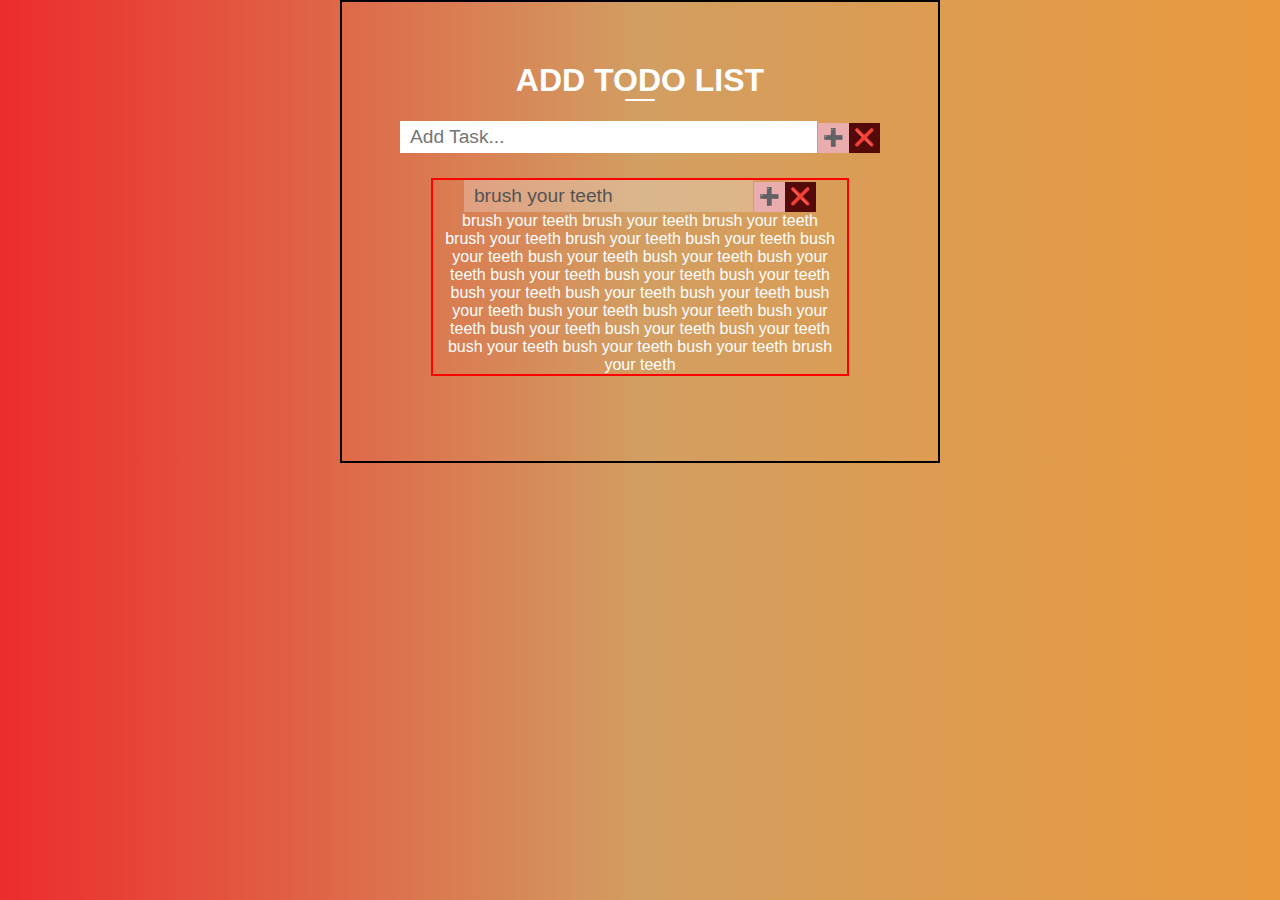
==== 04.ToDoApp/index.html @ f30d3842 "update code till 12july" ====
<!DOCTYPE html>
<html lang="en">
	<head>
		<meta charset="UTF-8" />
		<meta http-equiv="X-UA-Compatible" content="IE=edge" />
		<meta name="viewport" content="width=device-width, initial-scale=1.0" />
		<title>ToDo App</title>
		<link rel="stylesheet" href="style.css">
	</head>
	<body>
		<div class="container">
			<h1>ADD TODO LIST</h1>
			<div id="line"></div>
			<div class="task-input">
				<input type="text" name="text" id="text" placeholder="Add Task...">
				<input type="button" value="➕" id="add-task">
				<input type="button" value="❌" id="del-task">
			</div>
			<div class="new-tasks">
				<div class="task">
					<input type="text" name="text" id="text" disabled value="brush your teeth">
					<input type="button" value="➕" id="add-task">
					<input type="button" value="❌" id="del-task">
				</div>
				<p>brush your teeth  brush your teeth brush your teeth </p>
				<p>brush your teeth  brush your teeth bush your teeth bush your teeth bush your teeth bush your teeth bush your teeth bush your teeth bush your teeth bush your teeth bush your teeth bush your teeth bush your teeth bush your teeth bush your teeth bush your teeth bush your teeth bush your teeth bush your teeth bush your teeth bush your teeth bush your teeth bush your teeth brush your teeth </p>
			</div>
		</div>

		
	</body>
</html>
---- 04.ToDoApp/style.css ----
*{
    margin: 0;
    padding: 0;
    box-sizing: border-box;
}

body{
    background:linear-gradient(90deg ,#ec2c2c,#d29e62,#e9993d );
    font-family: Poppins, sans-serif
}

.container{
    border: 2px solid black;
    margin: 0 auto;
    text-align: center;
    width: 70%;
    max-width: 600px;
    padding: 60px 0;
    color: white;
}

#line{
    width:30px;
    height:2px;
    background-color: white;
    margin: 0 auto;
    border-radius: 10px;
    margin-bottom: 20px;

}

input{
    border:none;
}
#text{
    width: 70%;
    padding: 5px 10px;
    outline: none;
    font-size: 1.2rem;
    margin-right: -4px;
}
input[type='button']{
    padding: 5px;
    font-size: 1.04rem;
    color:white
}
#add-task{
    margin-right: -4px;
    background-color: #e9adad;;
}

#del-task{
    background-color: #540a0a;
}

input[type='button']:active{
    transform: scale(.92);
}


.new-tasks{
    margin: 25px auto;
    width: 70%;
    border: 2px solid red;
}

.task{
    
}
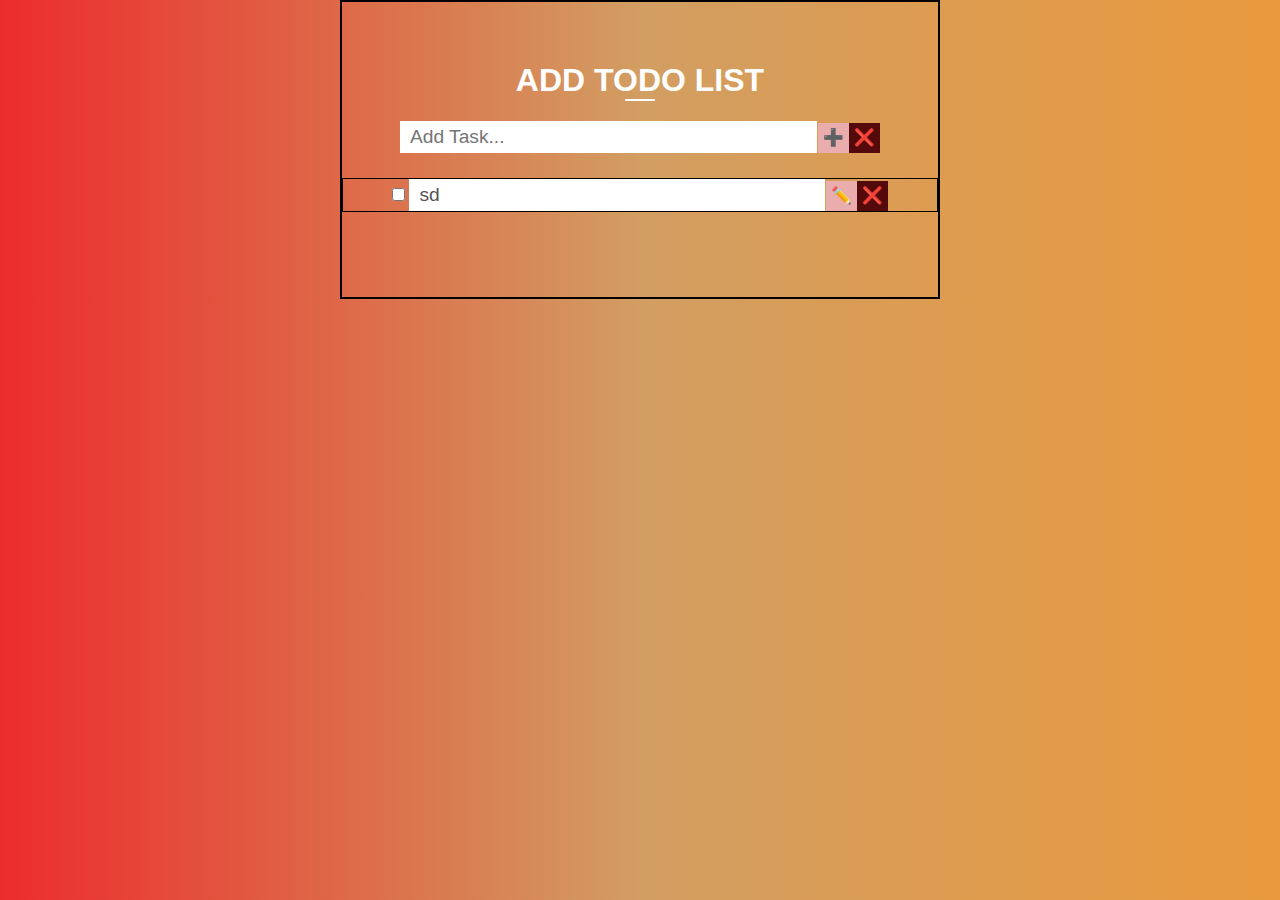
==== commit 6200e214: "added functionality to add task and clear written task" ====
--- a/04.ToDoApp/index.html
+++ b/04.ToDoApp/index.html
@@ -8,25 +8,26 @@
 		<link rel="stylesheet" href="style.css">
 	</head>
 	<body>
+
 		<div class="container">
 			<h1>ADD TODO LIST</h1>
 			<div id="line"></div>
 			<div class="task-input">
-				<input type="text" name="text" id="text" placeholder="Add Task...">
-				<input type="button" value="➕" id="add-task">
-				<input type="button" value="❌" id="del-task">
+				<input type="text" id="add-task" name="todo" placeholder="Add Task..." value="">
+				<input type="button" value="➕" name='add' id="add-btn" title="Add Task">
+				<input type="button" value="❌" name='delete' id="del-btn" title="Remove All Task">
 			</div>
 			<div class="new-tasks">
 				<div class="task">
-					<input type="text" name="text" id="text" disabled value="brush your teeth">
-					<input type="button" value="➕" id="add-task">
+					<input type="checkbox" id="complete-task">
+					<input type="text" id="added-task" disabled value='sd'>
+					<input type="button" value="✏️" id="rename-task">
 					<input type="button" value="❌" id="del-task">
 				</div>
-				<p>brush your teeth  brush your teeth brush your teeth </p>
-				<p>brush your teeth  brush your teeth bush your teeth bush your teeth bush your teeth bush your teeth bush your teeth bush your teeth bush your teeth bush your teeth bush your teeth bush your teeth bush your teeth bush your teeth bush your teeth bush your teeth bush your teeth bush your teeth bush your teeth bush your teeth bush your teeth bush your teeth bush your teeth brush your teeth </p>
 			</div>
 		</div>
 
+		<script src="index.js"></script>
 		
 	</body>
 </html>--- a/04.ToDoApp/style.css
+++ b/04.ToDoApp/style.css
@@ -32,39 +32,52 @@
 input{
     border:none;
 }
-#text{
+input[type='text']{
     width: 70%;
     padding: 5px 10px;
     outline: none;
     font-size: 1.2rem;
     margin-right: -4px;
+    background-color: #ffffff;
 }
 input[type='button']{
     padding: 5px;
     font-size: 1.04rem;
     color:white
 }
-#add-task{
+#add-btn{
     margin-right: -4px;
-    background-color: #e9adad;;
+    background-color: #e9adad;
+}
+
+#del-btn{
+    background-color: #540a0a;
+}
+
+input[type='button']:active{
+    transform: scale(.96);
+}
+
+
+.new-tasks{
+    margin: 25px auto;
+}
+
+#rename-task{
+    margin-right: -4px;
+    background-color: #e9adad;
+}
+
+#complete-task{
+    
 }
 
 #del-task{
     background-color: #540a0a;
 }
 
-input[type='button']:active{
-    transform: scale(.92);
-}
+.task{
+    margin-top: 10px;
+    border: 1px solid black;
 
-
-.new-tasks{
-    margin: 25px auto;
-    width: 70%;
-    border: 2px solid red;
-}
-
-.task{
-    
-}
-
+}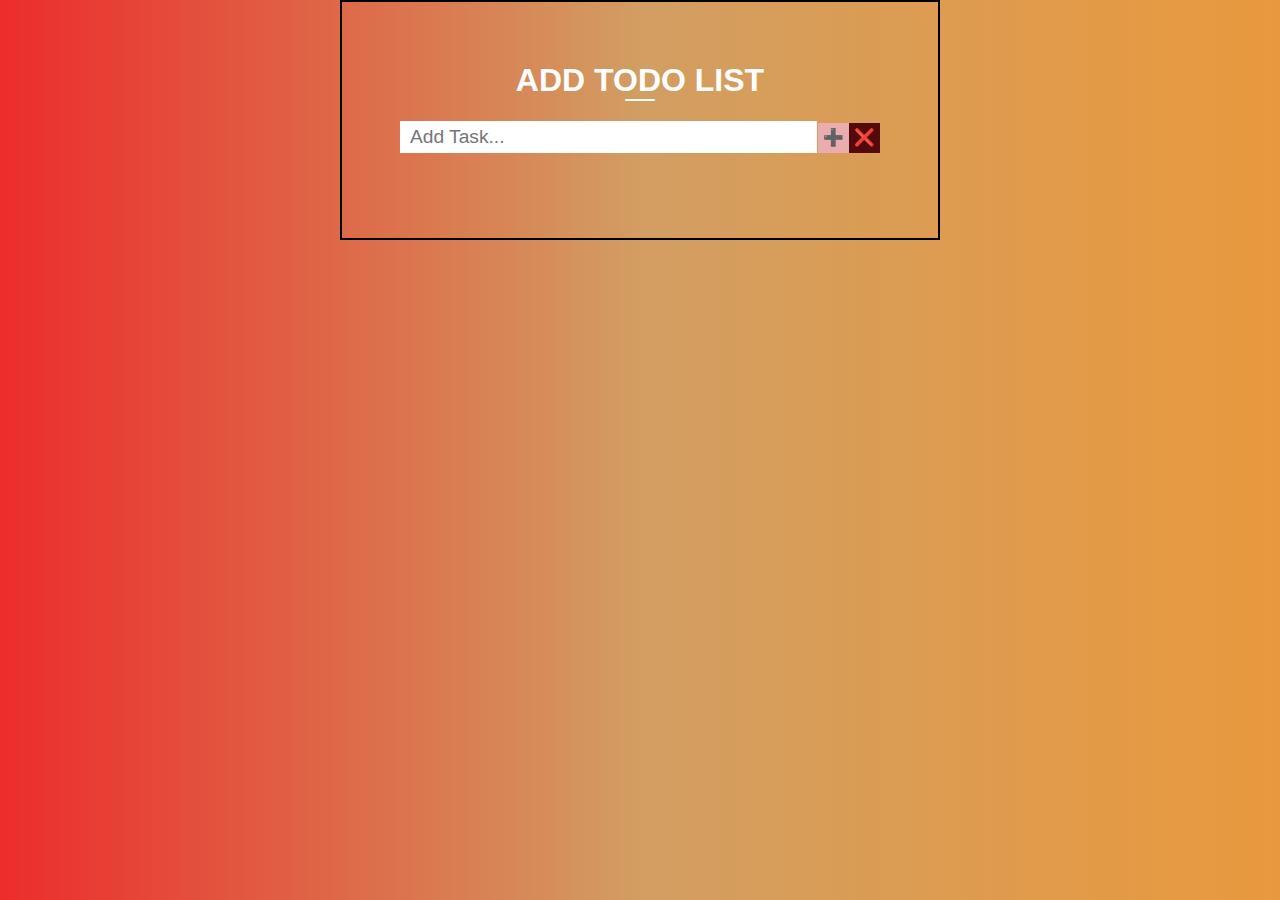
==== commit 23e18b02: "minor updates" ====
--- a/04.ToDoApp/index.html
+++ b/04.ToDoApp/index.html
@@ -18,12 +18,14 @@
 				<input type="button" value="❌" name='delete' id="del-btn" title="Remove All Task">
 			</div>
 			<div class="new-tasks">
+				<!--
 				<div class="task">
 					<input type="checkbox" id="complete-task">
 					<input type="text" id="added-task" disabled value='sd'>
 					<input type="button" value="✏️" id="rename-task">
 					<input type="button" value="❌" id="del-task">
 				</div>
+				-->	
 			</div>
 		</div>
 
--- a/04.ToDoApp/style.css
+++ b/04.ToDoApp/style.css
@@ -63,21 +63,17 @@
     margin: 25px auto;
 }
 
-#rename-task{
+.rename-task{
     margin-right: -4px;
     background-color: #e9adad;
 }
 
-#complete-task{
-    
-}
 
-#del-task{
+.del-task{
     background-color: #540a0a;
 }
 
 .task{
     margin-top: 10px;
-    border: 1px solid black;
 
 }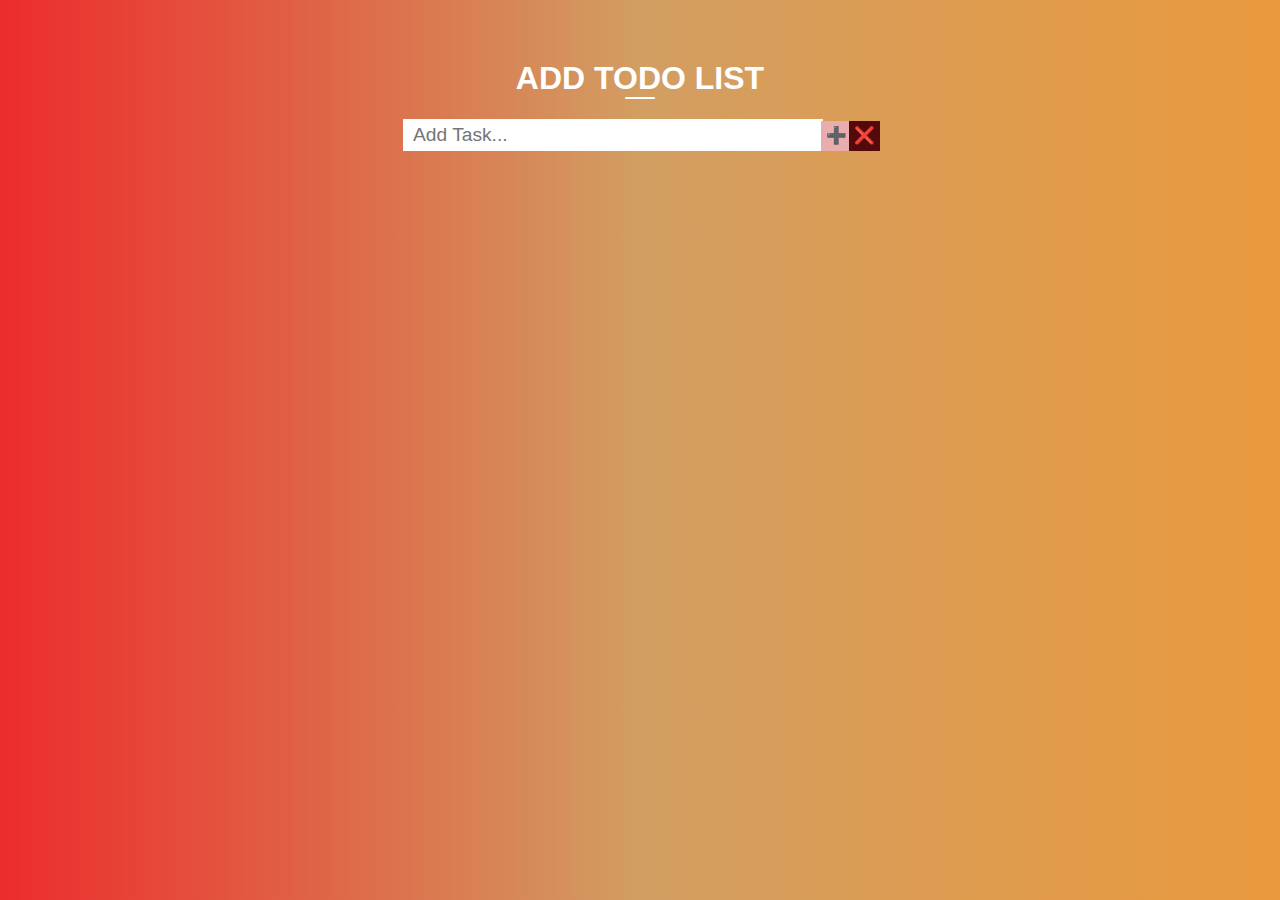
==== commit 1e8fa043: "completed the application" ====
--- a/04.ToDoApp/index.html
+++ b/04.ToDoApp/index.html
@@ -14,8 +14,10 @@
 			<div id="line"></div>
 			<div class="task-input">
 				<input type="text" id="add-task" name="todo" placeholder="Add Task..." value="">
-				<input type="button" value="➕" name='add' id="add-btn" title="Add Task">
-				<input type="button" value="❌" name='delete' id="del-btn" title="Remove All Task">
+				<div class="flex-button">
+					<input type="button" value="➕" name='add' id="add-btn" title="Add Task">
+					<input type="button" value="❌" name='delete' id="del-btn" title="Remove All Task">
+				</div>
 			</div>
 			<div class="new-tasks">
 				<!--
--- a/04.ToDoApp/style.css
+++ b/04.ToDoApp/style.css
@@ -10,7 +10,6 @@
 }
 
 .container{
-    border: 2px solid black;
     margin: 0 auto;
     text-align: center;
     width: 70%;
@@ -28,6 +27,10 @@
     margin-bottom: 20px;
 
 }
+.flex-button{
+    display: inline;
+    width: 100%;
+}
 
 input{
     border:none;
@@ -38,12 +41,20 @@
     outline: none;
     font-size: 1.2rem;
     margin-right: -4px;
+    color: rgb(0, 0, 0);
     background-color: #ffffff;
+    cursor:pointer;
+}
+input[type='text']:disabled{
+    cursor:default;
+    color: rgb(227, 213, 213);
+    background-color: rgb(147, 135, 135);
 }
 input[type='button']{
     padding: 5px;
     font-size: 1.04rem;
-    color:white
+    color:white;
+    margin: 0 -3px;
 }
 #add-btn{
     margin-right: -4px;
@@ -55,16 +66,18 @@
 }
 
 input[type='button']:active{
-    transform: scale(.96);
+    transform: scale(.94);
 }
 
 
 .new-tasks{
     margin: 25px auto;
 }
-
+.update-task{
+    margin-left: 10px;
+    background-color: #158c47;
+}
 .rename-task{
-    margin-right: -4px;
     background-color: #e9adad;
 }
 
@@ -74,6 +87,21 @@
 }
 
 .task{
-    margin-top: 10px;
+    width: 92%;
+    margin: 10px auto;
+    display: flex;
+    justify-content: center;
+    
+}
 
+
+@media screen and (max-width:450px) {
+    .task{
+        display: inline;
+    }
+    .flex-button{
+        display: block;
+        
+    width: 100%;
+    }
 }